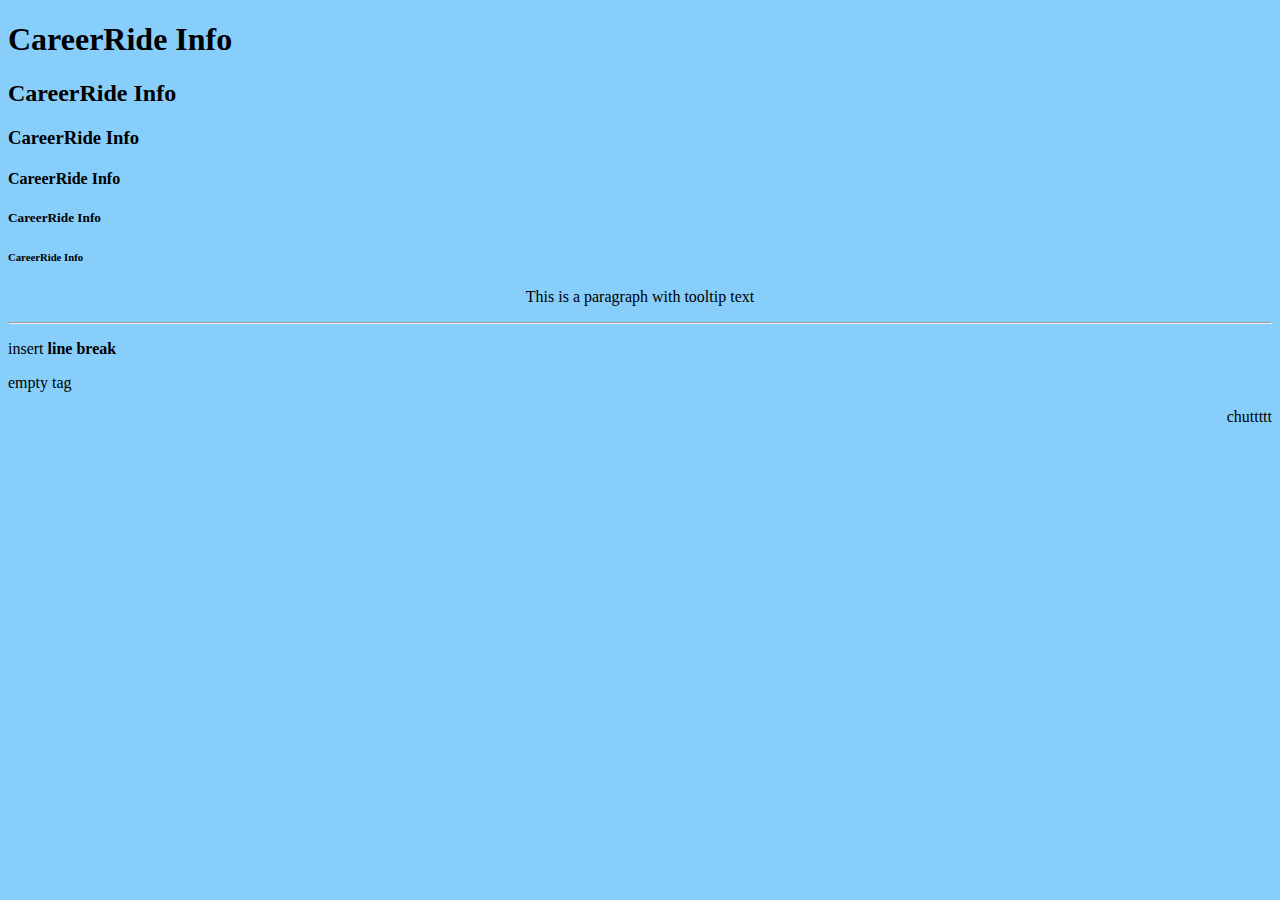
==== index.html @ f087ea60 "Login/Registration, Appointment and Landing Page Basic" ====
<!DOCTYPE html>
<html lang="en">

<head>
    <meta charset="UTF-8">
    <meta name="viewport" content="width=device-width, initial-scale=1.0">
    <title>lund</title>
</head>

<body style="background-color: lightskyblue;">
    <h1>CareerRide Info</h1>
    <h2>CareerRide Info</h2>
    <h3>CareerRide Info</h3>
    <h4>CareerRide Info</h4>
    <h5>CareerRide Info</h5>
    <h6>CareerRide Info</h6>

    <p title="hello" style="display: flex; justify-content: center;">This is a paragraph with tooltip text</span>
    <hr style="color: black;">
    <p> insert <b>line break </b></p>
    <p> empty tag

    <p dir="rtl"> chuttttt</p>
</body>

</html>
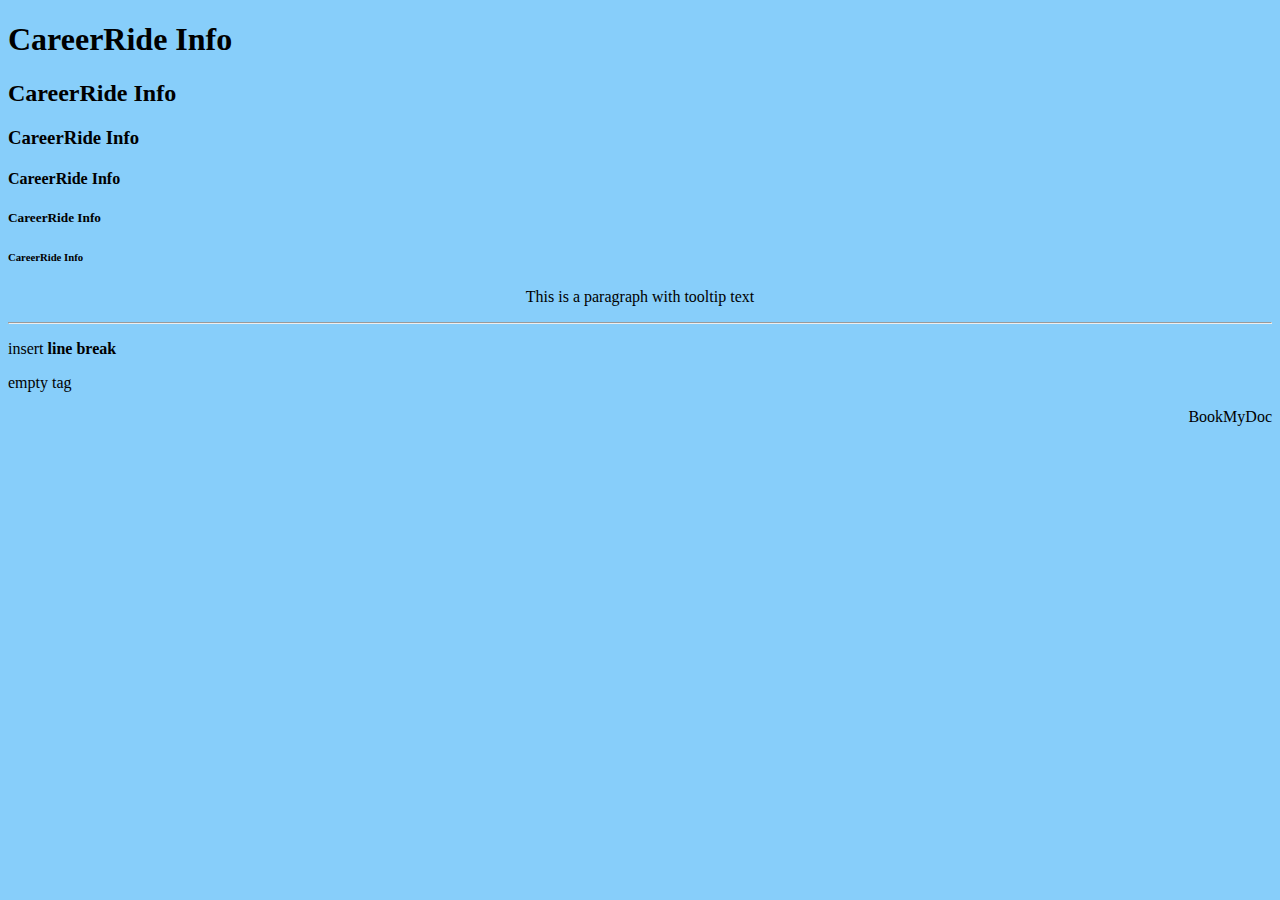
==== commit 6214da8b: "Implemented Bootstrap in Appointment.html" ====
--- a/index.html
+++ b/index.html
@@ -4,7 +4,7 @@
 <head>
     <meta charset="UTF-8">
     <meta name="viewport" content="width=device-width, initial-scale=1.0">
-    <title>lund</title>
+    <title>BookMyDoc</title>
 </head>
 
 <body style="background-color: lightskyblue;">
@@ -20,7 +20,7 @@
     <p> insert <b>line break </b></p>
     <p> empty tag
 
-    <p dir="rtl"> chuttttt</p>
+    <p dir="rtl"> BookMyDoc</p>
 </body>
 
 </html>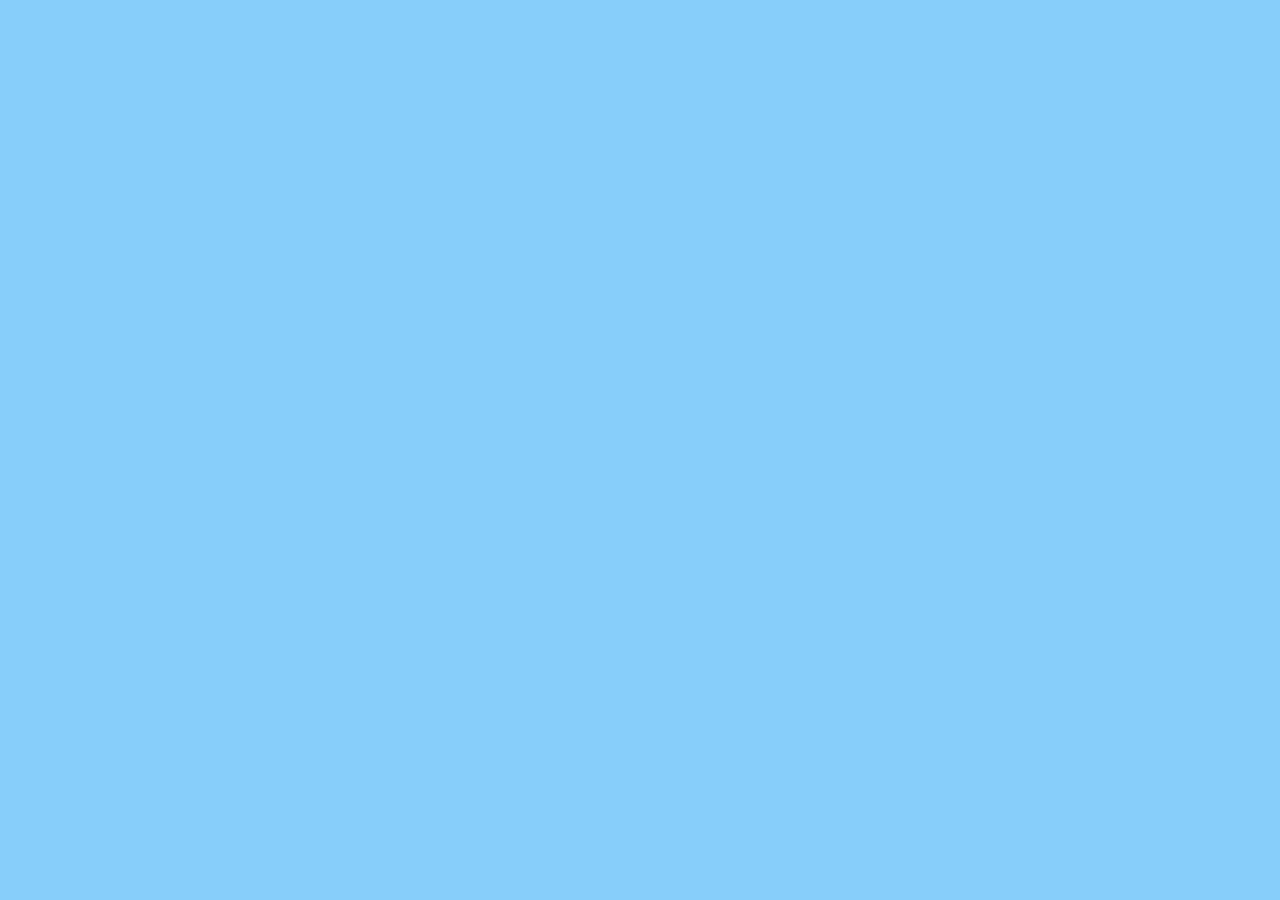
==== commit 96aa4261: "javascript validation" ====
--- a/index.html
+++ b/index.html
@@ -8,19 +8,6 @@
 </head>
 
 <body style="background-color: lightskyblue;">
-    <h1>CareerRide Info</h1>
-    <h2>CareerRide Info</h2>
-    <h3>CareerRide Info</h3>
-    <h4>CareerRide Info</h4>
-    <h5>CareerRide Info</h5>
-    <h6>CareerRide Info</h6>
-
-    <p title="hello" style="display: flex; justify-content: center;">This is a paragraph with tooltip text</span>
-    <hr style="color: black;">
-    <p> insert <b>line break </b></p>
-    <p> empty tag
-
-    <p dir="rtl"> BookMyDoc</p>
 </body>
 
 </html>